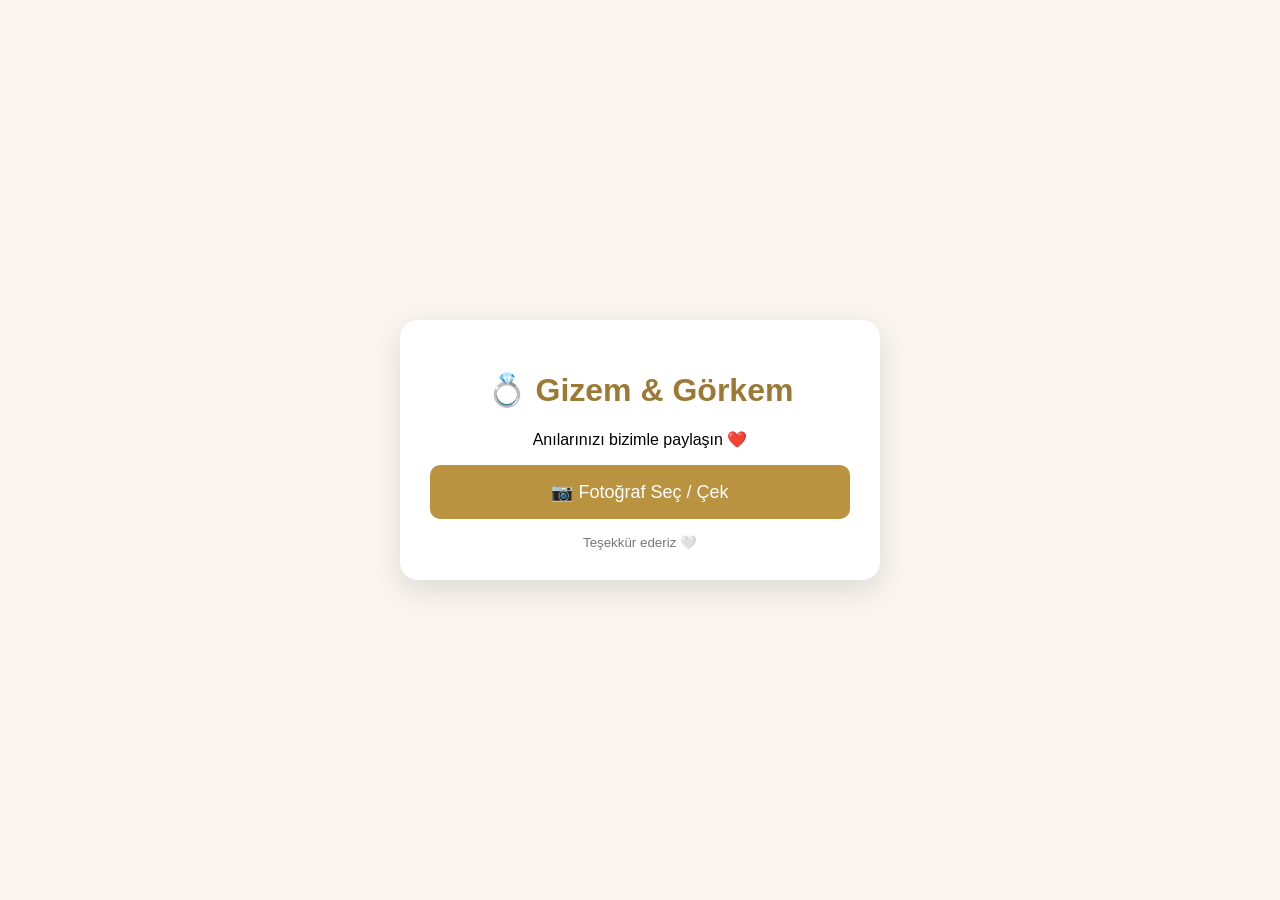
==== index_gizem_gorkem.html @ 2fa9bbc5 "Add files via upload" ====
<!DOCTYPE html>
<html lang="tr">
<head>
<meta charset="UTF-8">
<meta name="viewport" content="width=device-width,initial-scale=1">
<title>Gizem & Görkem | Düğün Fotoğraf Paylaşımı</title>
<style>
body{font-family:Arial,sans-serif;background:#faf6ef;display:flex;justify-content:center;align-items:center;min-height:100vh;margin:0}
.card{background:#fff;padding:30px;border-radius:18px;max-width:420px;width:92%;box-shadow:0 10px 30px rgba(0,0,0,.12);text-align:center}
h1{color:#9c7a35} button{padding:16px;width:100%;border:none;border-radius:10px;background:#b9933f;color:#fff;font-size:18px}
small{display:block;margin-top:16px;color:#777}
progress{width:100%;display:none;margin-top:15px}
</style>
</head>
<body>
<div class="card">
<h1>💍 Gizem & Görkem</h1>
<p>Anılarınızı bizimle paylaşın ❤️</p>
<input id="files" type="file" accept="image/*" multiple style="display:none">
<button onclick="pick()">📷 Fotoğraf Seç / Çek</button>
<progress id="bar" max="100" value="0"></progress>
<div id="msg"></div>
<small>Teşekkür ederiz 🤍</small>
</div>
<script>
const cloud="jsdnxrkh";
const preset="dugun8826";
const input=document.getElementById("files");
const bar=document.getElementById("bar");
const msg=document.getElementById("msg");
function pick(){input.click();}
input.onchange=async()=>{
 const files=[...input.files];
 if(!files.length)return;
 bar.style.display="block";
 let done=0;
 for(const f of files){
   const fd=new FormData();
   fd.append("file",f);
   fd.append("upload_preset",preset);
   await fetch(`https://api.cloudinary.com/v1_1/${cloud}/image/upload`,{method:"POST",body:fd});
   done++;
   bar.value=done/files.length*100;
 }
 msg.innerHTML="<h3>❤️ Fotoğraflar başarıyla yüklendi.</h3>";
};
</script>
</body>
</html>
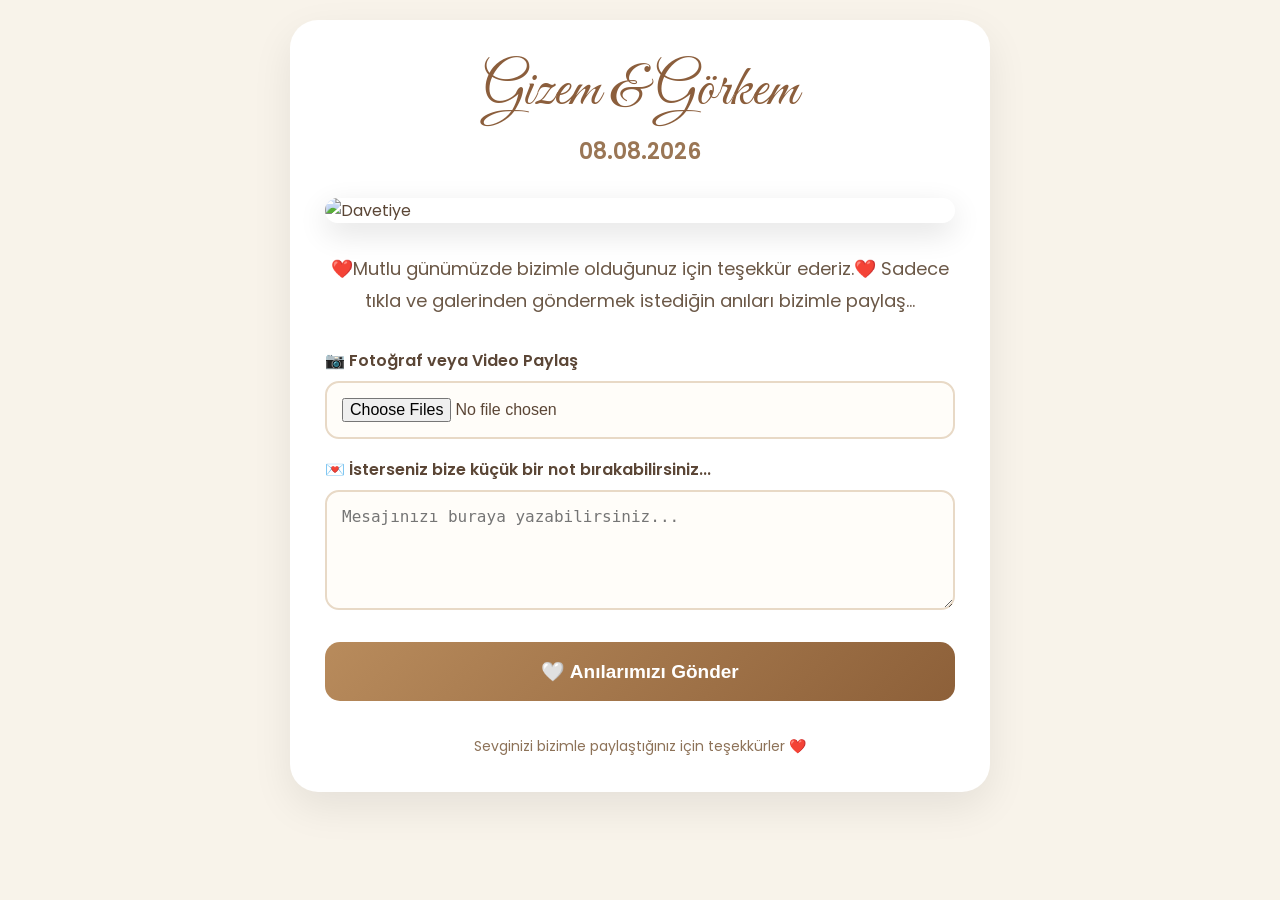
==== commit 53c9f3d1: "Update index_gizem_gorkem.html" ====
--- a/index_gizem_gorkem.html
+++ b/index_gizem_gorkem.html
@@ -1,49 +1,86 @@
 <!DOCTYPE html>
 <html lang="tr">
 <head>
+
 <meta charset="UTF-8">
-<meta name="viewport" content="width=device-width,initial-scale=1">
-<title>Gizem & Görkem | Düğün Fotoğraf Paylaşımı</title>
-<style>
-body{font-family:Arial,sans-serif;background:#faf6ef;display:flex;justify-content:center;align-items:center;min-height:100vh;margin:0}
-.card{background:#fff;padding:30px;border-radius:18px;max-width:420px;width:92%;box-shadow:0 10px 30px rgba(0,0,0,.12);text-align:center}
-h1{color:#9c7a35} button{padding:16px;width:100%;border:none;border-radius:10px;background:#b9933f;color:#fff;font-size:18px}
-small{display:block;margin-top:16px;color:#777}
-progress{width:100%;display:none;margin-top:15px}
-</style>
+<meta name="viewport" content="width=device-width, initial-scale=1.0">
+
+<title>Gizem & Görkem | Düğün Albümü</title>
+
+<link rel="stylesheet" href="style.css">
+
 </head>
+
 <body>
-<div class="card">
-<h1>💍 Gizem & Görkem</h1>
-<p>Anılarınızı bizimle paylaşın ❤️</p>
-<input id="files" type="file" accept="image/*" multiple style="display:none">
-<button onclick="pick()">📷 Fotoğraf Seç / Çek</button>
-<progress id="bar" max="100" value="0"></progress>
-<div id="msg"></div>
-<small>Teşekkür ederiz 🤍</small>
+
+<div class="container">
+
+<div class="names">
+Gizem &amp; Görkem
 </div>
-<script>
-const cloud="jsdnxrkh";
-const preset="dugun8826";
-const input=document.getElementById("files");
-const bar=document.getElementById("bar");
-const msg=document.getElementById("msg");
-function pick(){input.click();}
-input.onchange=async()=>{
- const files=[...input.files];
- if(!files.length)return;
- bar.style.display="block";
- let done=0;
- for(const f of files){
-   const fd=new FormData();
-   fd.append("file",f);
-   fd.append("upload_preset",preset);
-   await fetch(`https://api.cloudinary.com/v1_1/${cloud}/image/upload`,{method:"POST",body:fd});
-   done++;
-   bar.value=done/files.length*100;
- }
- msg.innerHTML="<h3>❤️ Fotoğraflar başarıyla yüklendi.</h3>";
-};
-</script>
+
+<div class="date">
+08.08.2026
+</div>
+
+<div class="invitation">
+<img src="assets/invitation.jpg" alt="Davetiye">
+</div>
+
+<div class="message">
+
+❤️Mutlu günümüzde bizimle olduğunuz için teşekkür ederiz.❤️
+ Sadece tıkla ve galerinden göndermek istediğin anıları bizimle paylaş...
+
+</div>
+
+<form id="uploadForm">
+
+<label>
+
+📷 Fotoğraf veya Video Paylaş
+
+</label>
+
+<input
+type="file"
+id="files"
+multiple
+accept="image/*,video/*">
+
+<label>
+
+💌 İsterseniz bize küçük bir not bırakabilirsiniz...
+
+</label>
+
+<textarea
+id="note"
+placeholder="Mesajınızı buraya yazabilirsiniz..."></textarea>
+
+<div class="progress">
+
+<div class="progress-bar" id="bar"></div>
+
+</div>
+
+<button type="submit">
+
+🤍 Anılarımızı Gönder
+
+</button>
+
+</form>
+
+<div class="footer">
+
+Sevginizi bizimle paylaştığınız için teşekkürler ❤️
+
+</div>
+
+</div>
+
+<script src="script.js"></script>
+
 </body>
 </html>
--- a/style.css
+++ b/style.css
@@ -0,0 +1,145 @@
+@import url('https://fonts.googleapis.com/css2?family=Cormorant+Garamond:wght@400;600;700&family=Great+Vibes&family=Poppins:wght@300;400;500;600&display=swap');
+
+*{
+    margin:0;
+    padding:0;
+    box-sizing:border-box;
+}
+
+body{
+    font-family:'Poppins',sans-serif;
+    background:#f8f3ea;
+    color:#5b4636;
+    padding:20px;
+}
+
+.container{
+    max-width:700px;
+    margin:auto;
+    background:white;
+    border-radius:28px;
+    padding:35px;
+    box-shadow:0 15px 40px rgba(0,0,0,.08);
+}
+
+.names{
+    font-family:'Great Vibes',cursive;
+    font-size:58px;
+    text-align:center;
+    color:#8b5e3c;
+}
+
+.date{
+    text-align:center;
+    margin-top:8px;
+    font-size:22px;
+    color:#9a7655;
+    font-weight:600;
+}
+
+.invitation{
+    width:100%;
+    margin:30px 0;
+    border-radius:20px;
+    overflow:hidden;
+    box-shadow:0 10px 30px rgba(0,0,0,.12);
+}
+
+.invitation img{
+    width:100%;
+    display:block;
+}
+
+.message{
+    text-align:center;
+    font-size:18px;
+    line-height:1.8;
+    margin-bottom:30px;
+    color:#6b5847;
+}
+
+label{
+    display:block;
+    margin:18px 0 8px;
+    font-weight:600;
+}
+
+input[type=file],
+textarea{
+    width:100%;
+    border:2px solid #e8d9c6;
+    border-radius:14px;
+    padding:15px;
+    background:#fffdf9;
+    font-size:16px;
+}
+
+textarea{
+    min-height:120px;
+    resize:vertical;
+}
+
+button{
+    width:100%;
+    margin-top:25px;
+    padding:18px;
+    border:none;
+    border-radius:15px;
+    background:linear-gradient(135deg,#b88b5c,#8d6039);
+    color:white;
+    font-size:19px;
+    font-weight:600;
+    cursor:pointer;
+    transition:.3s;
+}
+
+button:hover{
+    transform:translateY(-2px);
+    box-shadow:0 10px 20px rgba(0,0,0,.15);
+}
+
+.progress{
+    display:none;
+    width:100%;
+    background:#eee;
+    border-radius:50px;
+    margin-top:20px;
+    overflow:hidden;
+}
+
+.progress-bar{
+    width:0%;
+    height:12px;
+    background:#b88b5c;
+}
+
+.footer{
+    text-align:center;
+    margin-top:35px;
+    color:#8d7258;
+    font-size:14px;
+}
+
+@media(max-width:600px){
+
+.container{
+padding:20px;
+}
+
+.names{
+font-size:46px;
+}
+
+.date{
+font-size:19px;
+}
+
+.message{
+font-size:17px;
+}
+
+button{
+font-size:18px;
+}
+
+}
